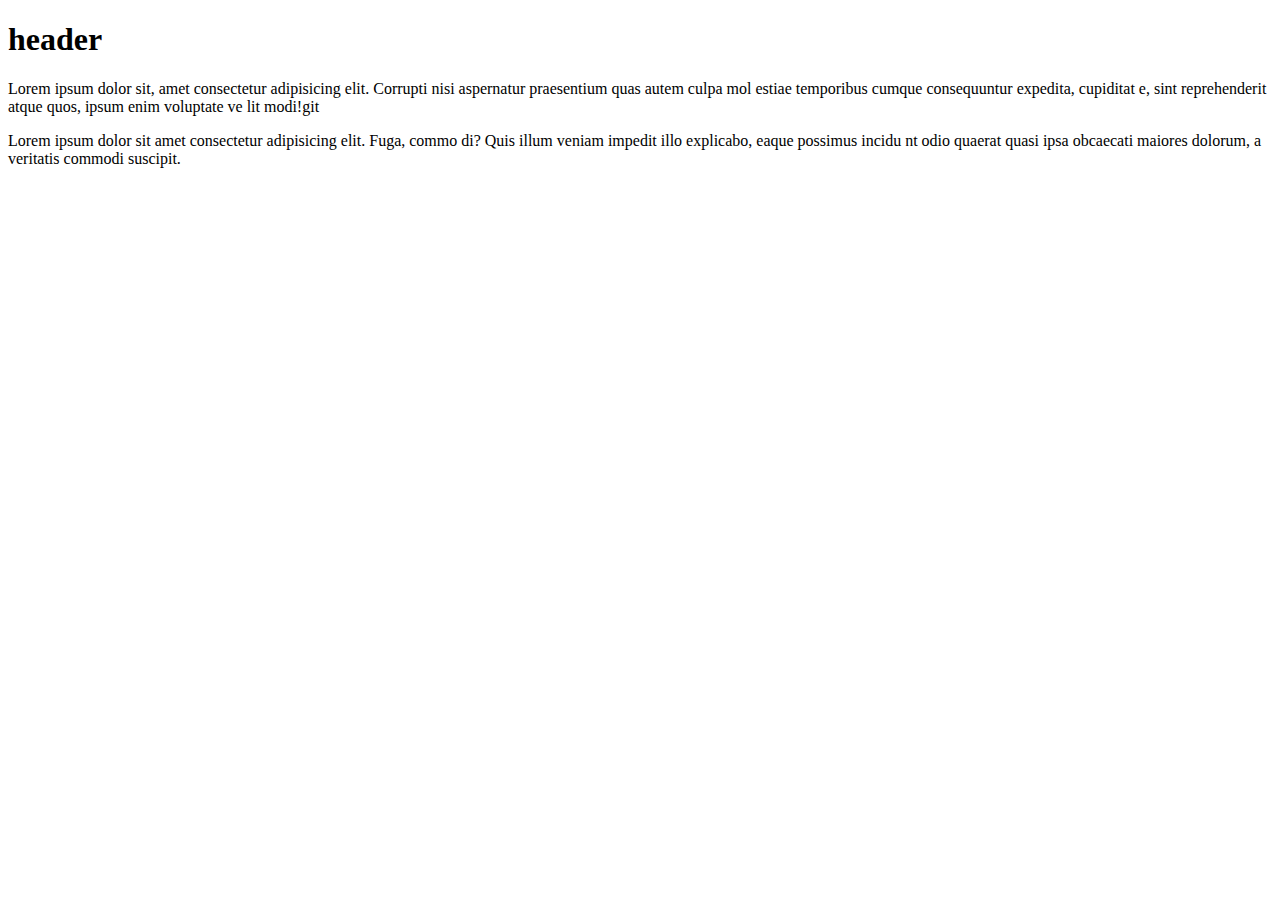
==== Untitled-2.html @ 92de70d2 "cosas nuevas" ====
<!DOCTYPE html>
<html lang="en">
<head>
    <meta charset="UTF-8">
    <meta http-equiv="X-UA-Compatible" content="IE=edge">
    <meta name="viewport" content="width=device-width, initial-scale=1.0">
    <title>un titulo nuevo</title>
    <body>
        
        <header><h1>header</h1></header>
        <p>Lorem ipsum dolor sit, amet consectetur adipisicing elit. 
            Corrupti nisi aspernatur praesentium quas autem culpa mol
            estiae temporibus cumque consequuntur expedita, cupiditat
            e, sint reprehenderit atque quos, ipsum enim voluptate ve
            lit modi!git</p>
            <p>Lorem ipsum dolor sit amet consectetur adipisicing elit. Fuga, commo
                di? Quis illum veniam impedit illo explicabo, eaque possimus incidu
                nt odio quaerat quasi ipsa obcaecati maiores dolorum, a veritatis 
                commodi suscipit.</p>
    </body>
</head>
<body>
    
</body>
</html>
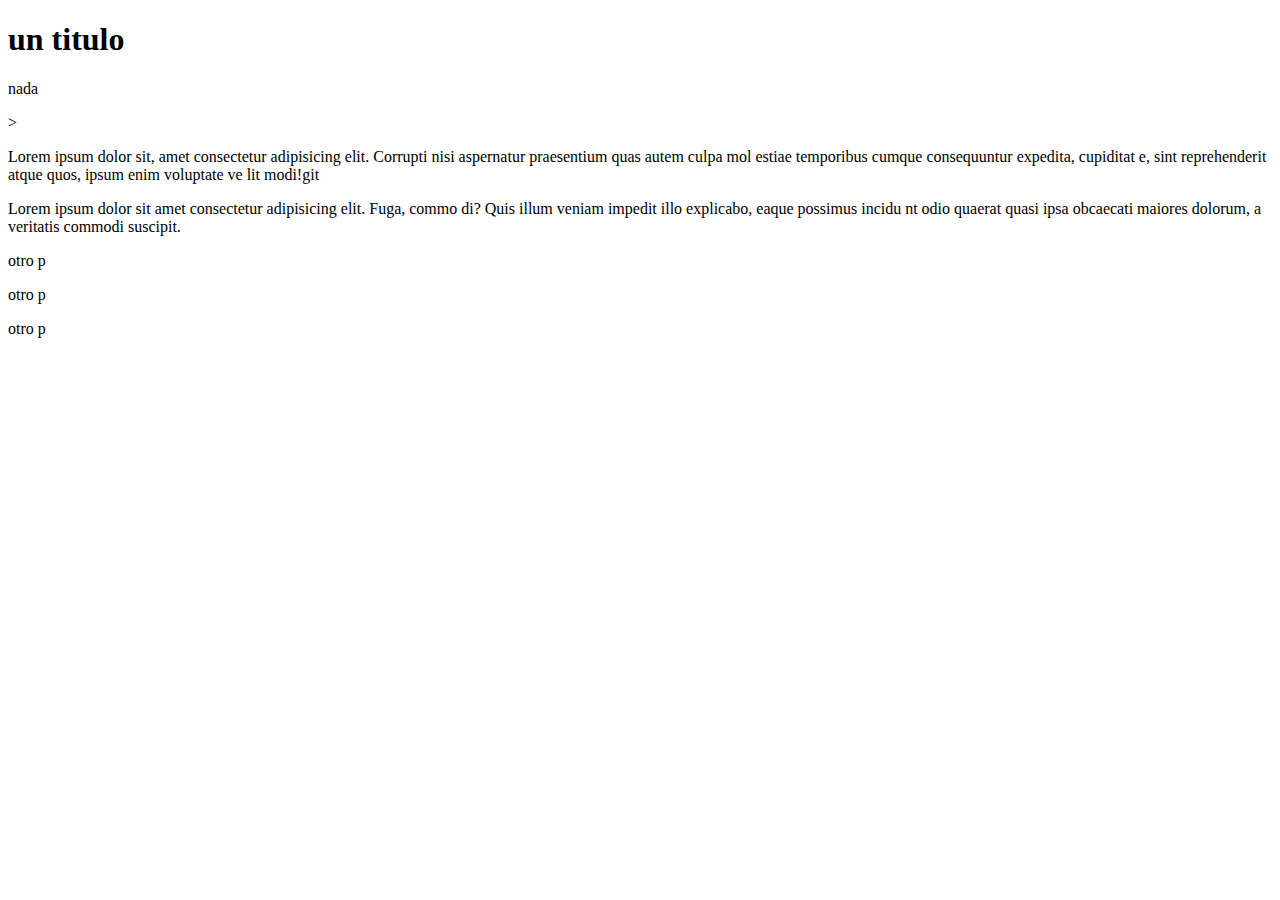
==== commit f8b6d9cd: "algo" ====
--- a/Untitled-2.html
+++ b/Untitled-2.html
@@ -4,10 +4,11 @@
     <meta charset="UTF-8">
     <meta http-equiv="X-UA-Compatible" content="IE=edge">
     <meta name="viewport" content="width=device-width, initial-scale=1.0">
-    <title>un titulo nuevo</title>
+    <title>otro titulo nuevo
+    </title>
     <body>
-        
-        <header><h1>header</h1></header>
+        <h1>un titulo</h1>
+        <header><p>nada</p>></header>
         <p>Lorem ipsum dolor sit, amet consectetur adipisicing elit. 
             Corrupti nisi aspernatur praesentium quas autem culpa mol
             estiae temporibus cumque consequuntur expedita, cupiditat
@@ -17,6 +18,9 @@
                 di? Quis illum veniam impedit illo explicabo, eaque possimus incidu
                 nt odio quaerat quasi ipsa obcaecati maiores dolorum, a veritatis 
                 commodi suscipit.</p>
+                <p>otro p</p>
+                <p>otro p</p>
+                <p>otro p</p>
     </body>
 </head>
 <body>
